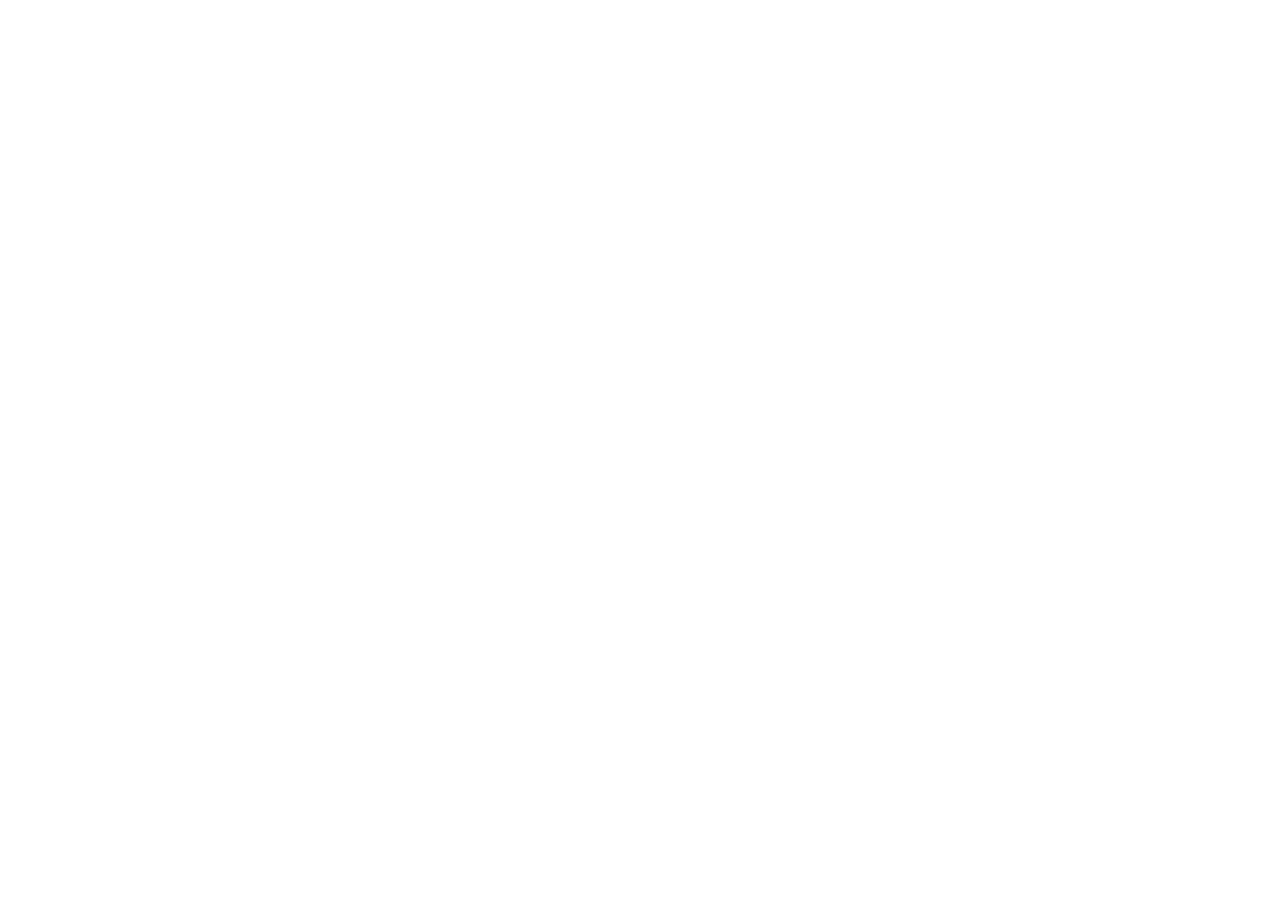
==== templates/client_details.html @ 5a457146 "v1.2.0" ====
<!DOCTYPE html>
<html lang="en">
    <head>
        <meta charset="UTF-8">
        <meta name="viewport" content="width=device-width, initial-scale=1.0">
        <title>Client details</title>
    </head>
    <body>
        
    </body>
</html>
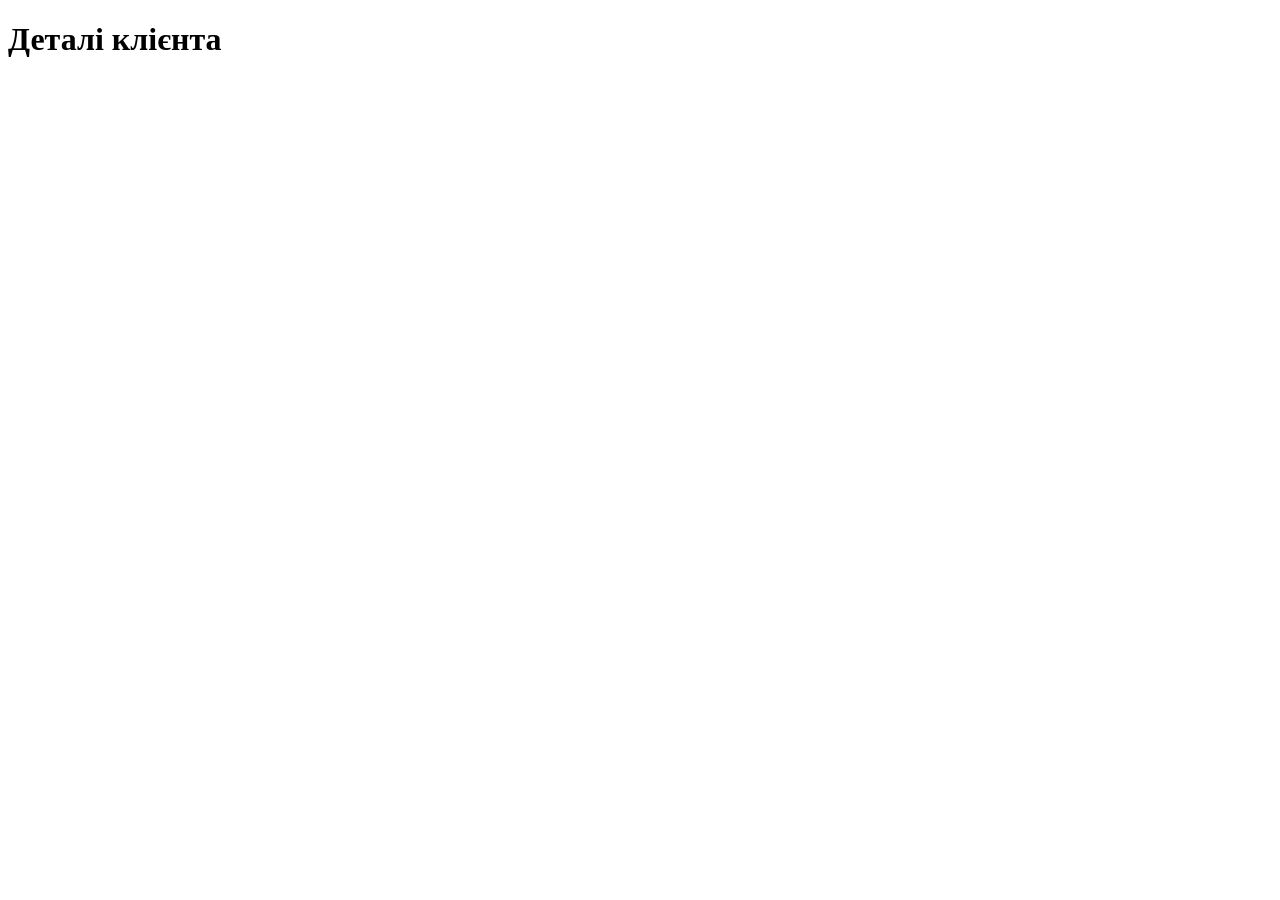
==== commit 31202e1a: "v1.3.0" ====
--- a/templates/client_details.html
+++ b/templates/client_details.html
@@ -6,6 +6,11 @@
         <title>Client details</title>
     </head>
     <body>
-        
+        <header>
+            <h1>Деталі клієнта</h1>
+        </header>
+        <main>
+            
+        </main>
     </body>
 </html>
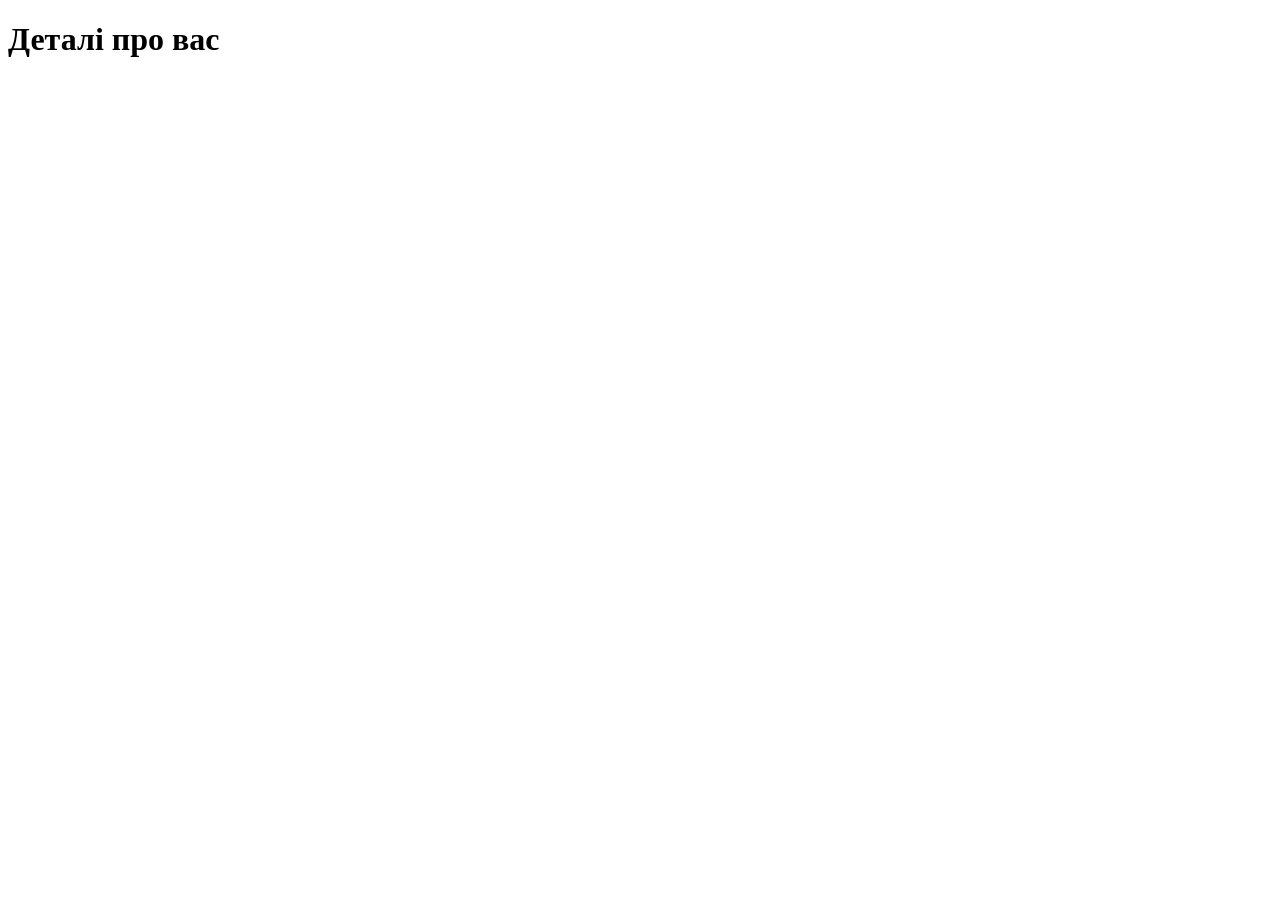
==== commit e3a43838: "v2.0.0" ====
--- a/templates/client_details.html
+++ b/templates/client_details.html
@@ -7,7 +7,7 @@
     </head>
     <body>
         <header>
-            <h1>Деталі клієнта</h1>
+            <h1>Деталі про вас</h1>
         </header>
         <main>
             
